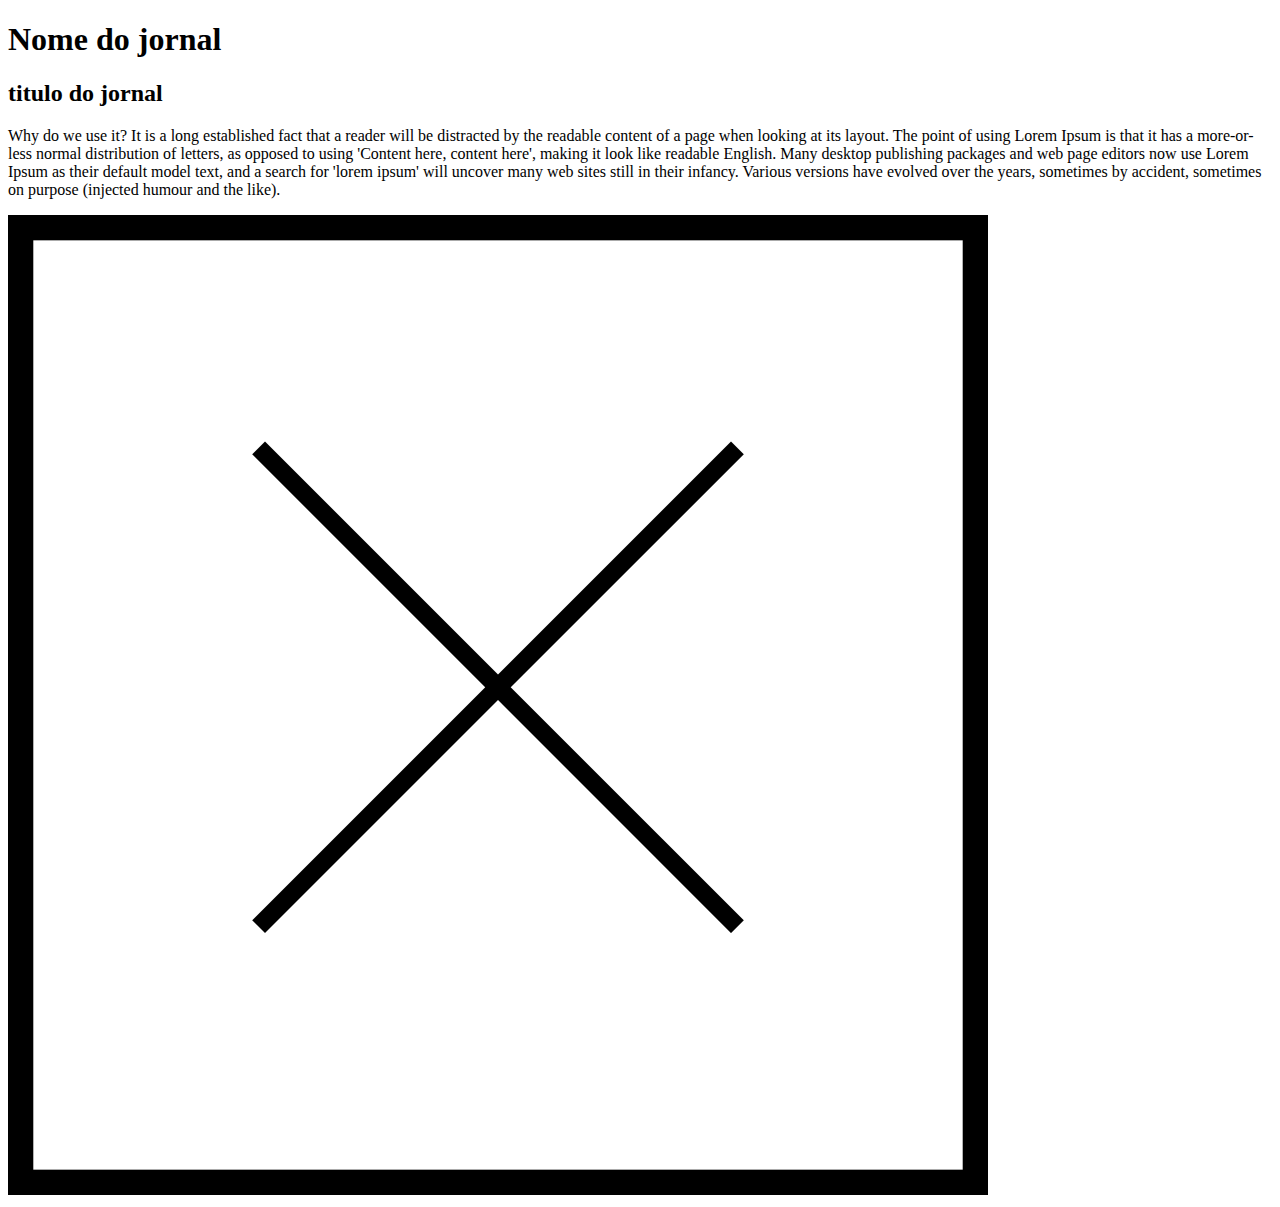
==== jornal.html @ cda37ce3 "Add files via upload" ====
<!DOCTYPE html>
<html lang="pt-br">
<head>
    <meta charset="UTF-8">
    <meta http-equiv="X-UA-Compatible" content="IE=edge">
    <meta name="viewport" content="width=device-width, initial-scale=1.0">
    <link rel="stylesheet" href="jornal.css">
    <title>Trabalho jornal </title>

</head>
<body>
    <header>
    <h1> Nome do jornal </h1>    
 </header>
     
        <h2> titulo do jornal  </h2>
        <p> Why do we use it?
            It is a long established fact that a reader will be distracted by the readable content of a page when looking at its layout. The point of using Lorem Ipsum is that it has a more-or-less normal distribution of letters, as opposed to using 'Content here, content here', making it look like readable English. Many desktop publishing packages and web page editors now use Lorem Ipsum as their default model text, and a search for 'lorem ipsum' will uncover many web sites still in their infancy. Various versions have evolved over the years, sometimes by accident, sometimes on purpose (injected humour and the like). </p>

            <img id="Trabalho" src="trabalho.png">







</body>
</html>
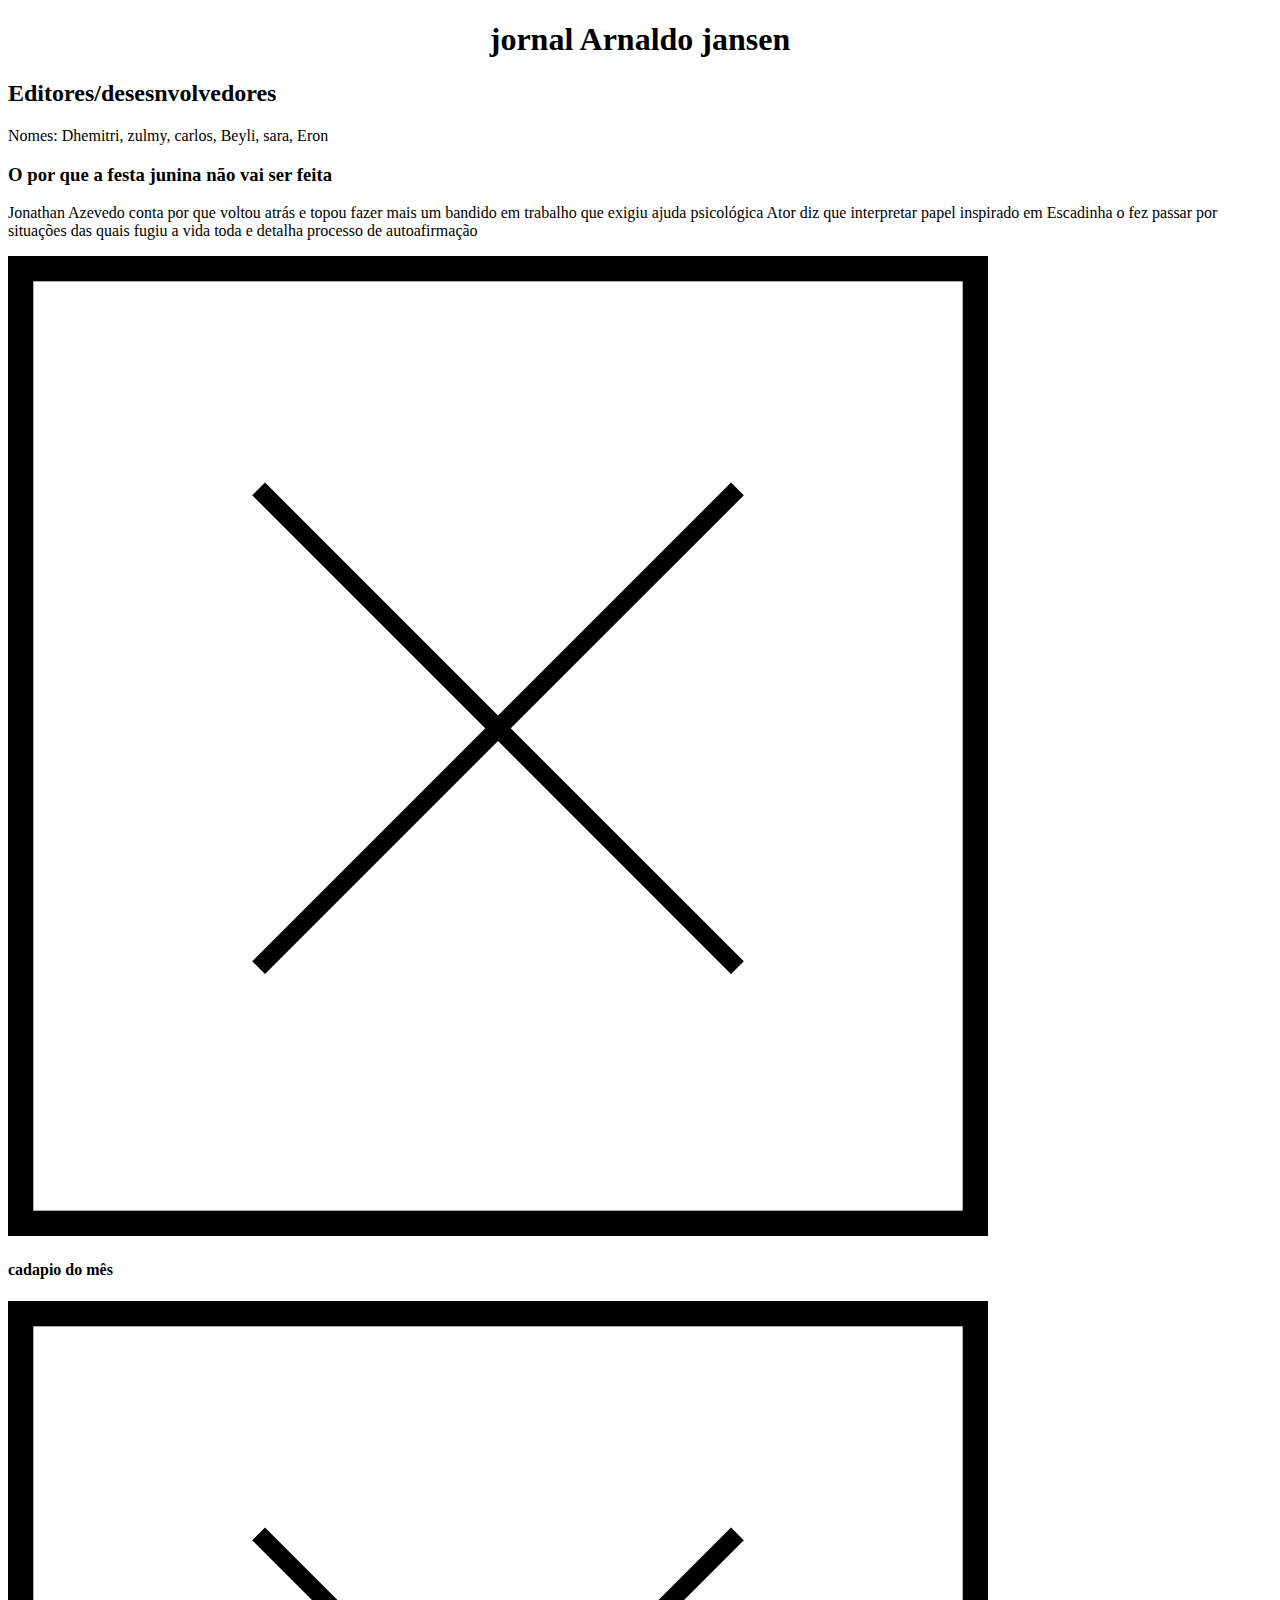
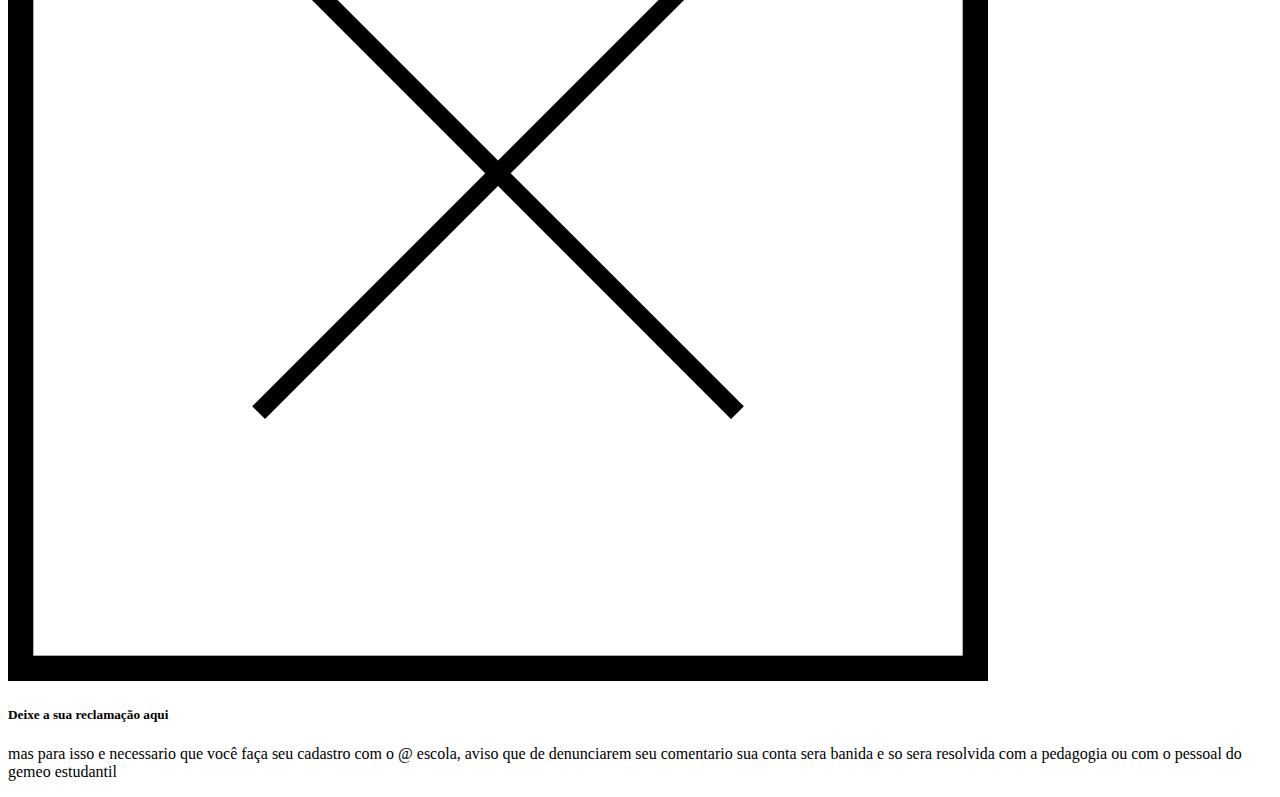
==== commit 06697841: "Add files via upload" ====
--- a/jornal.html
+++ b/jornal.html
@@ -7,18 +7,34 @@
     <link rel="stylesheet" href="jornal.css">
     <title>Trabalho jornal </title>
 
-</head>
-<body>
-    <header>
-    <h1> Nome do jornal </h1>    
- </header>
-     
-        <h2> titulo do jornal  </h2>
-        <p> Why do we use it?
-            It is a long established fact that a reader will be distracted by the readable content of a page when looking at its layout. The point of using Lorem Ipsum is that it has a more-or-less normal distribution of letters, as opposed to using 'Content here, content here', making it look like readable English. Many desktop publishing packages and web page editors now use Lorem Ipsum as their default model text, and a search for 'lorem ipsum' will uncover many web sites still in their infancy. Various versions have evolved over the years, sometimes by accident, sometimes on purpose (injected humour and the like). </p>
+    </head>
+      <body>
+        <header>
+           <h1> jornal Arnaldo jansen </h1>    
+        </header>
 
-            <img id="Trabalho" src="trabalho.png">
+        <h2> Editores/desesnvolvedores  </h2>
+        <p>Nomes: Dhemitri, zulmy, carlos, Beyli, sara, Eron </p>
 
+
+        <h3> O por que a festa junina não vai ser feita  </h3>
+            <p> Jonathan Azevedo conta por que voltou atrás e topou fazer mais um bandido em trabalho que exigiu ajuda psicológica
+                Ator diz que interpretar papel inspirado em Escadinha o fez passar por situações das quais fugiu a vida toda e detalha processo de autoafirmação</p>
+
+           <img id="Trabalho" src="trabalho.png">
+
+        <h4> cadapio do mês </h4>
+
+          <img id="Trabalho" src="trabalho.png">       
+
+
+         <h5>Deixe a sua reclamação aqui</h5>
+         <p>mas para isso e necessario que você faça seu cadastro com o @ escola, aviso que de denunciarem seu comentario sua conta sera banida e so sera resolvida com a pedagogia ou com o pessoal do gemeo estudantil </p>
+
+          
+         
+            
+                
 
 
 
--- a/jornal.css
+++ b/jornal.css
@@ -0,0 +1,6 @@
+header h1 {
+text-align: center;
+
+
+}  
+
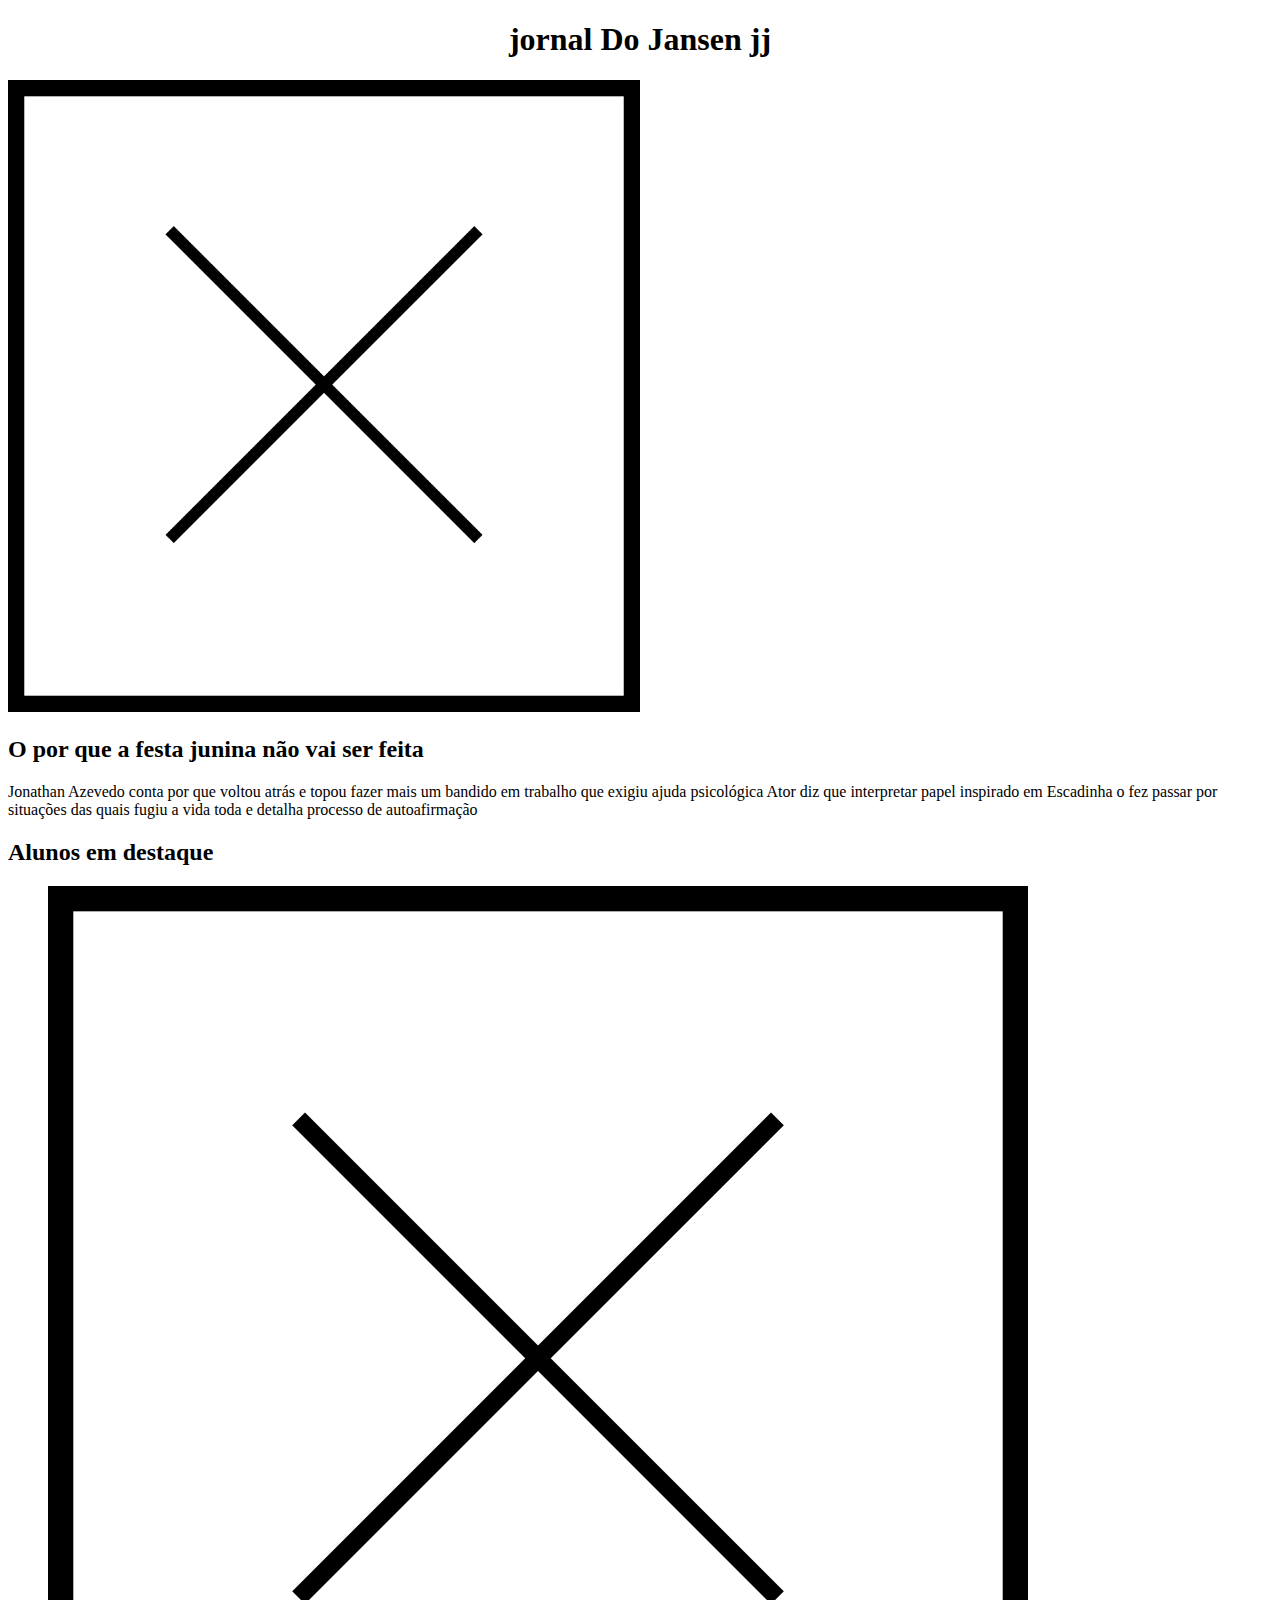
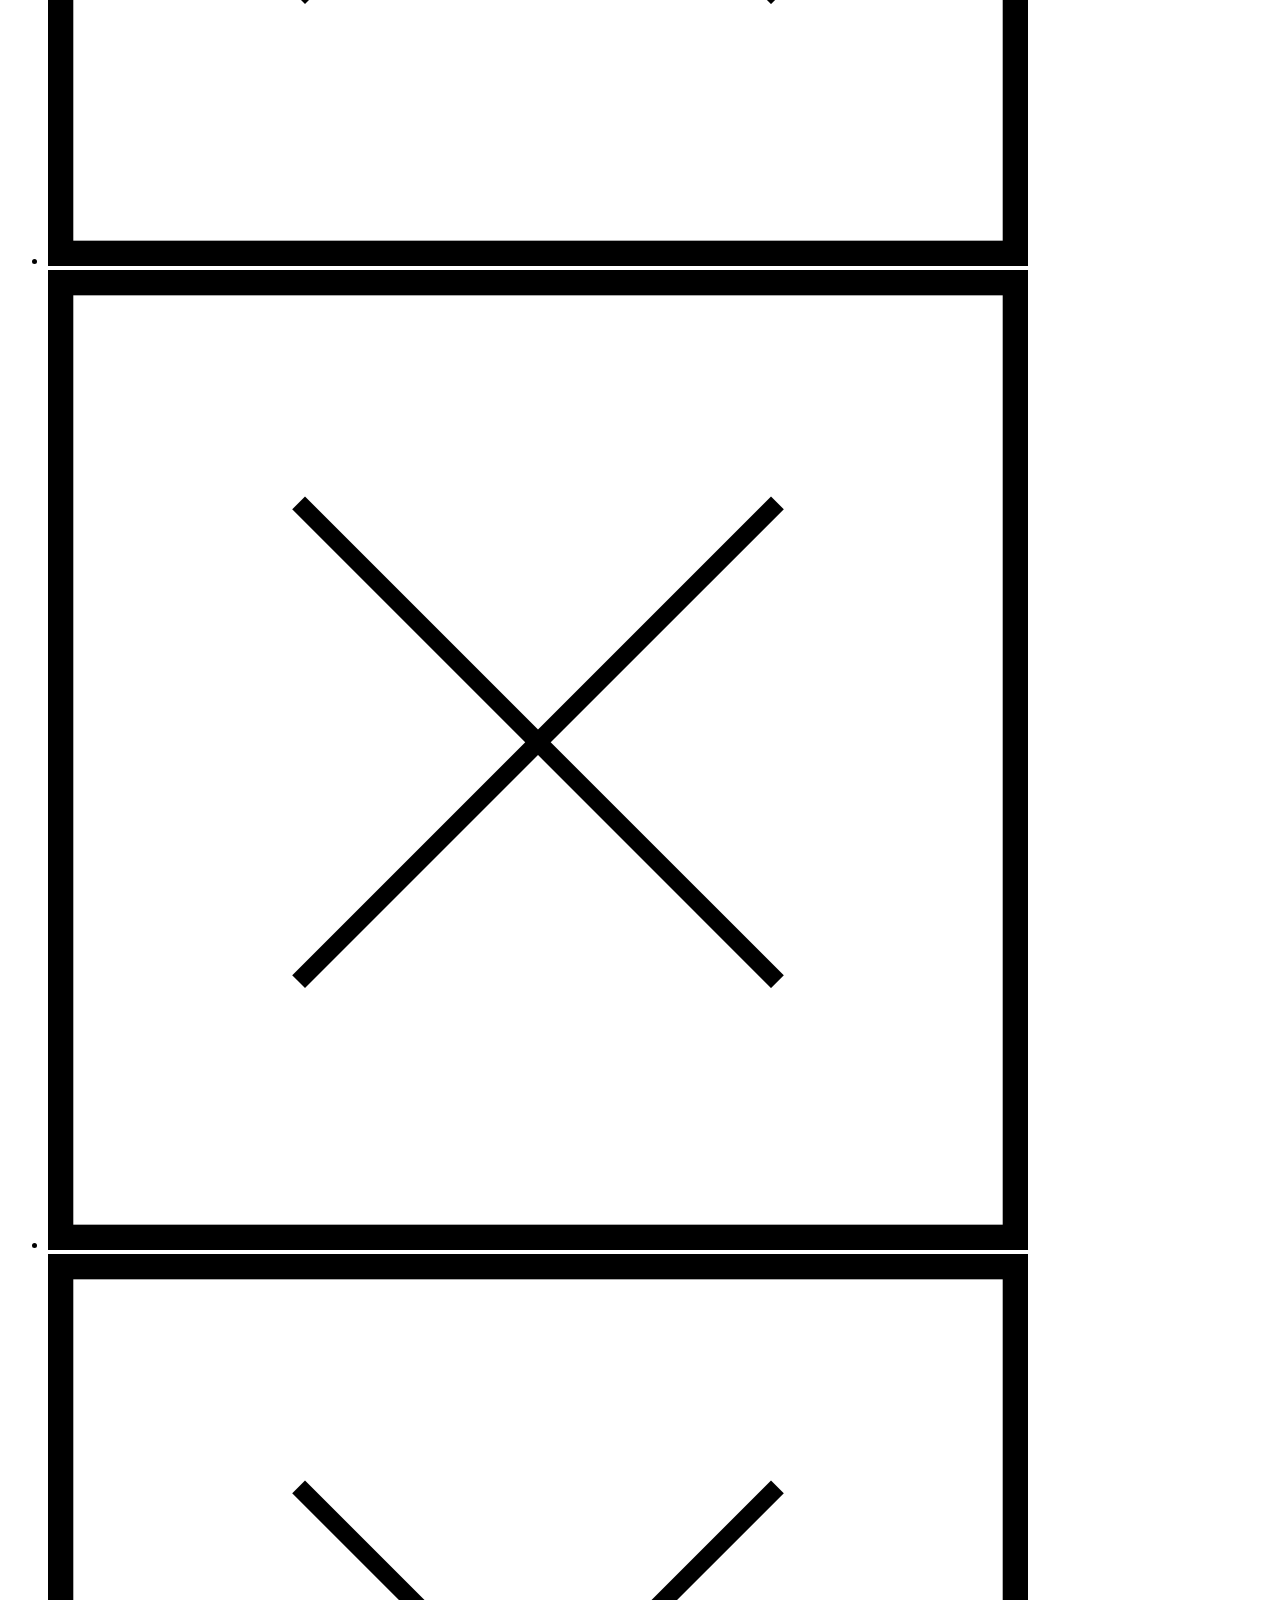
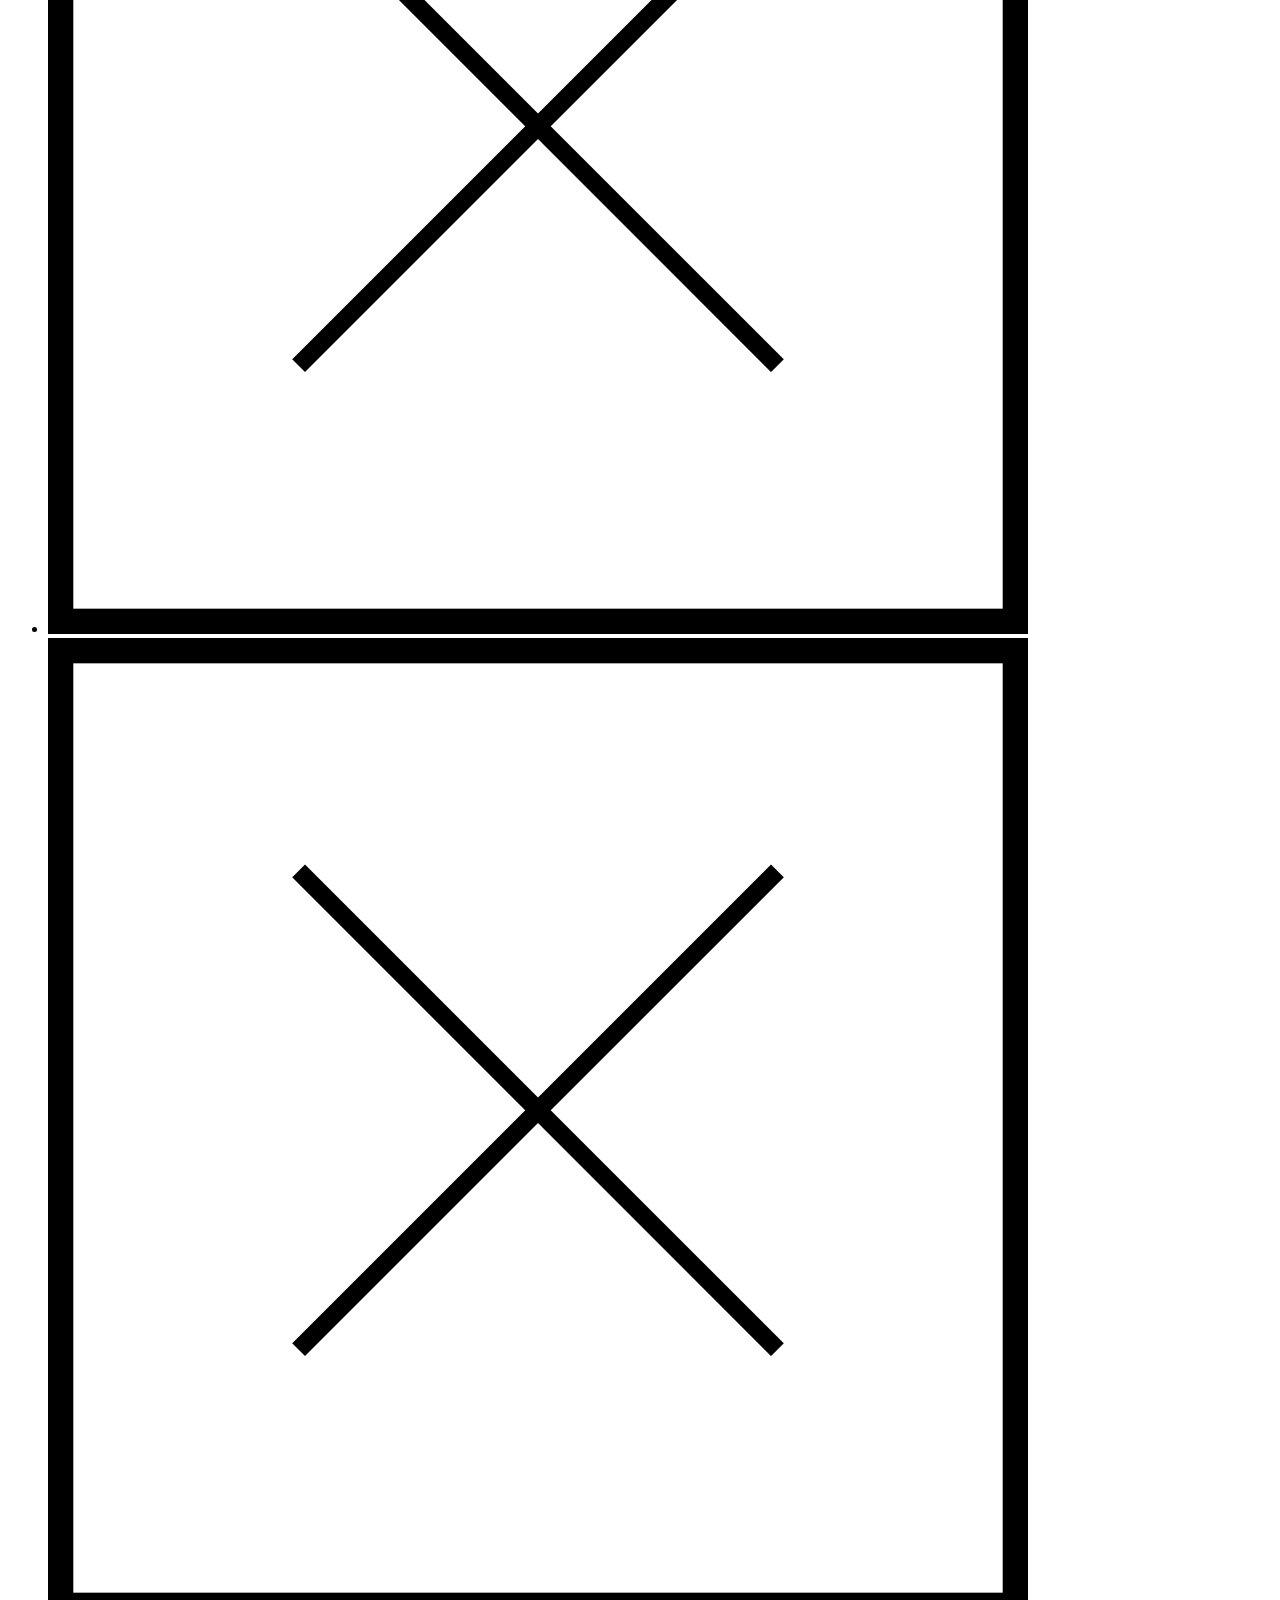
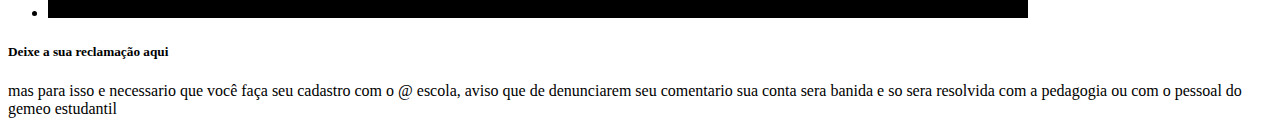
==== commit e8106a75: "Add files via upload" ====
--- a/jornal.html
+++ b/jornal.html
@@ -10,24 +10,30 @@
     </head>
       <body>
         <header>
-           <h1> jornal Arnaldo jansen </h1>    
+           <h1> jornal Do  Jansen jj</h1>    
         </header>
 
-        <h2> Editores/desesnvolvedores  </h2>
-        <p>Nomes: Dhemitri, zulmy, carlos, Beyli, sara, Eron </p>
+        <div>
 
-
-        <h3> O por que a festa junina não vai ser feita  </h3>
+        <img class="trabalho"  src="trabalho.png">
+        <h2> O por que a festa junina não vai ser feita  </h2>
             <p> Jonathan Azevedo conta por que voltou atrás e topou fazer mais um bandido em trabalho que exigiu ajuda psicológica
                 Ator diz que interpretar papel inspirado em Escadinha o fez passar por situações das quais fugiu a vida toda e detalha processo de autoafirmação</p>
+             
+              </div>
+           
 
-           <img id="Trabalho" src="trabalho.png">
-
-        <h4> cadapio do mês </h4>
-
-          <img id="Trabalho" src="trabalho.png">       
-
-
+        <h2> Alunos em destaque  </h2>
+           
+        <div class=" imagens">
+              <Ul>
+       
+        <LI><img id="Trabalho" src="trabalho.png"></LI>
+        <LI><img id="Trabalho" src="trabalho.png"></LI>     
+        <LI><img id="Trabalho" src="trabalho.png"></LI>
+        <LI><img id="Trabalho" src="trabalho.png"></LI>
+        </Ul>
+      </div>
          <h5>Deixe a sua reclamação aqui</h5>
          <p>mas para isso e necessario que você faça seu cadastro com o @ escola, aviso que de denunciarem seu comentario sua conta sera banida e so sera resolvida com a pedagogia ou com o pessoal do gemeo estudantil </p>
 
--- a/jornal.css
+++ b/jornal.css
@@ -1,6 +1,16 @@
 header h1 {
 text-align: center;
 
-
 }  
 
+.trabalho
+{
+width: 50%;
+
+}
+.imagens {
+
+    width: 50%;
+
+
+}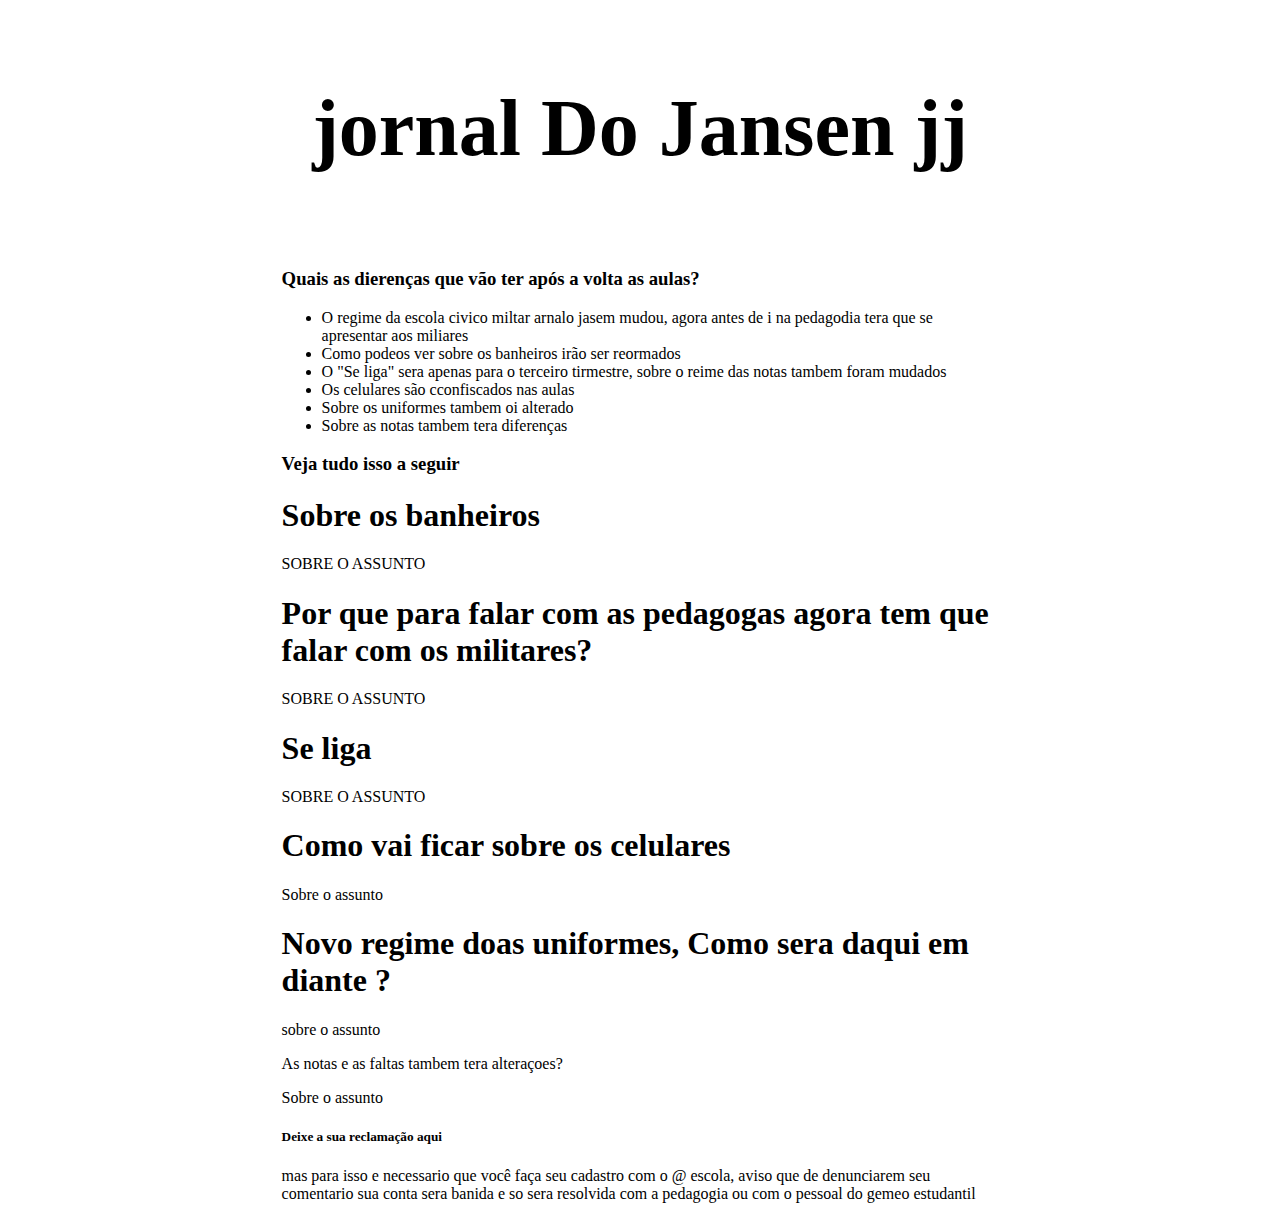
==== commit e114a2e9: "Add files via upload" ====
--- a/jornal.html
+++ b/jornal.html
@@ -9,38 +9,61 @@
 
     </head>
       <body>
+      
         <header>
            <h1> jornal Do  Jansen jj</h1>    
         </header>
+      
+   
 
-        <div>
-
-        <img class="trabalho"  src="trabalho.png">
-        <h2> O por que a festa junina não vai ser feita  </h2>
-            <p> Jonathan Azevedo conta por que voltou atrás e topou fazer mais um bandido em trabalho que exigiu ajuda psicológica
-                Ator diz que interpretar papel inspirado em Escadinha o fez passar por situações das quais fugiu a vida toda e detalha processo de autoafirmação</p>
+    
+        
+        <h3> Quais as dierenças que vão ter após a volta as aulas?  </h3>
+        <UL class="temas">
+            <li> O regime da escola civico miltar arnalo jasem mudou, agora antes de i na pedagodia tera que se apresentar aos miliares</li>
+            <li>  Como podeos ver sobre os banheiros irão ser reormados </li>
+            <li>  O "Se liga" sera apenas para o terceiro tirmestre, sobre o reime das notas tambem foram mudados </li>
+            <li>  Os celulares são cconfiscados nas aulas </li>
+            <li>  Sobre os uniformes tambem oi alterado </li>
+            <li>  Sobre as notas tambem tera diferenças </li>
+            
+            
+          </UL>
+            <H3>Veja tudo isso a seguir</H3>
              
-              </div>
            
 
-        <h2> Alunos em destaque  </h2>
-           
-        <div class=" imagens">
-              <Ul>
-       
-        <LI><img id="Trabalho" src="trabalho.png"></LI>
-        <LI><img id="Trabalho" src="trabalho.png"></LI>     
-        <LI><img id="Trabalho" src="trabalho.png"></LI>
-        <LI><img id="Trabalho" src="trabalho.png"></LI>
-        </Ul>
-      </div>
-         <h5>Deixe a sua reclamação aqui</h5>
-         <p>mas para isso e necessario que você faça seu cadastro com o @ escola, aviso que de denunciarem seu comentario sua conta sera banida e so sera resolvida com a pedagogia ou com o pessoal do gemeo estudantil </p>
+        <h1> Sobre os banheiros </h1>
+
+              <P> SOBRE O ASSUNTO</P>
+
 
           
+         <h1> Por que para falar com as pedagogas agora tem que falar com os militares?</h1>
+
+         <p>SOBRE O ASSUNTO</p>
+
+
+         <H1>Se liga</H1>
+         <p> SOBRE O ASSUNTO</p>
+           
+
+         <H1>Como vai ficar sobre os celulares </H1>
+ 
+          <p>Sobre o assunto</p>
+
+          <h1>Novo regime doas uniformes, Como sera daqui em diante ?</h1>
+
+          <p> sobre o assunto</p>
+
+          <p>As notas e as faltas tambem tera alteraçoes?</p>
+
+          <p>Sobre o assunto </p>
          
             
-                
+          <h5>Deixe a sua reclamação aqui</h5>
+          <p>mas para isso e necessario que você faça seu cadastro com o @ escola, aviso que de denunciarem seu comentario sua conta sera banida e so sera resolvida com a pedagogia ou com o pessoal do gemeo estudantil </p>
+ 
 
 
 
--- a/jornal.css
+++ b/jornal.css
@@ -1,16 +1,15 @@
-header h1 {
-text-align: center;
+body{
 
-}  
-
-.trabalho
-{
-width: 50%;
-
+    MARGIN-LEFT: 22%;
+    MARGIN-RIGHT: 22%;
 }
-.imagens {
-
-    width: 50%;
+header {
+    text-align: center;
+    padding-top: 3%;
+    padding-bottom: 3%;
+    font-size: 250%;
+}
 
 
-}+
+
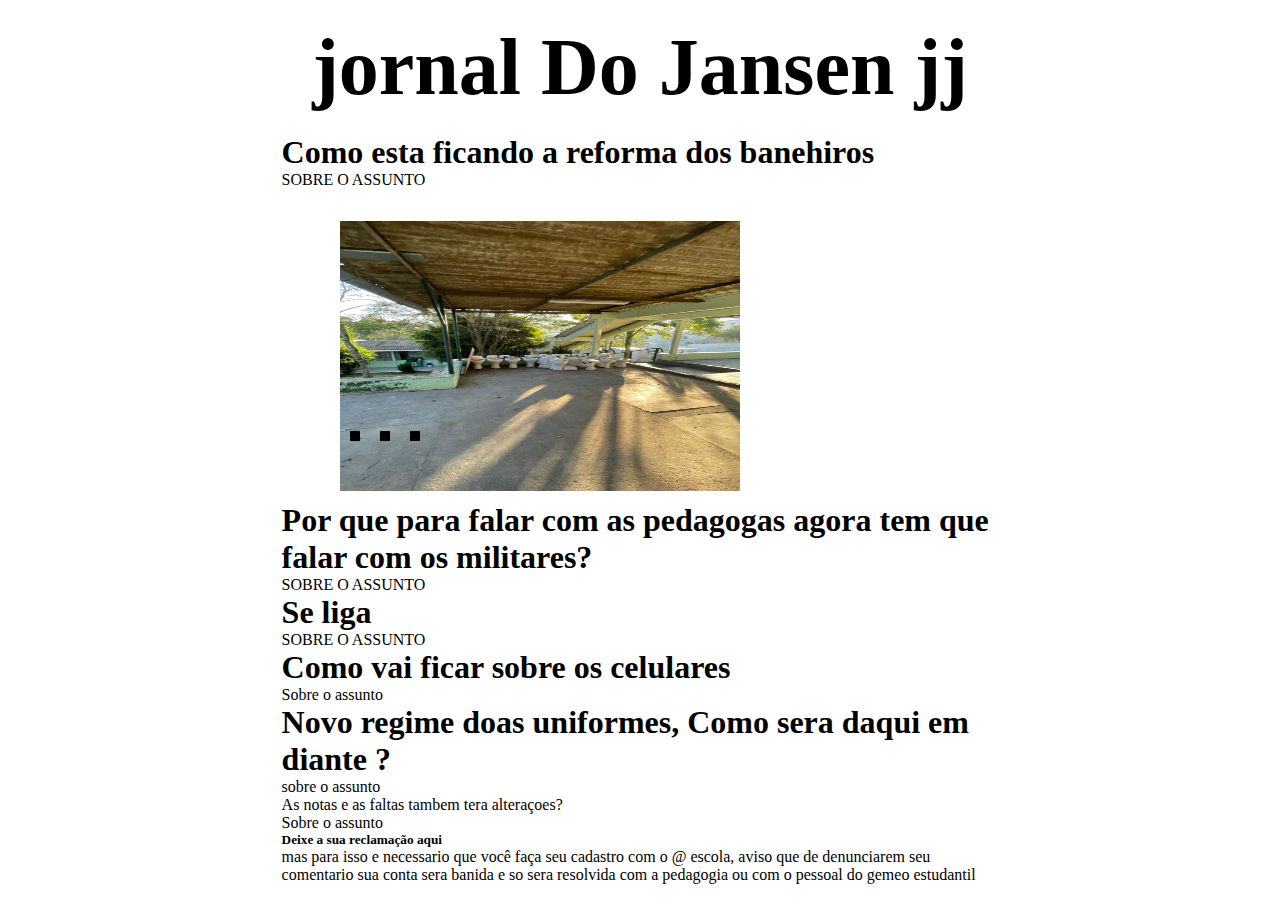
==== commit 539cf926: "Add files via upload" ====
--- a/jornal.html
+++ b/jornal.html
@@ -8,35 +8,39 @@
     <title>Trabalho jornal </title>
 
     </head>
-      <body>
       
+    <body>
+
+        <div class="titulo">
         <header>
            <h1> jornal Do  Jansen jj</h1>    
         </header>
-      
-   
+        </div>
+        
 
-    
-        
-        <h3> Quais as dierenças que vão ter após a volta as aulas?  </h3>
-        <UL class="temas">
-            <li> O regime da escola civico miltar arnalo jasem mudou, agora antes de i na pedagodia tera que se apresentar aos miliares</li>
-            <li>  Como podeos ver sobre os banheiros irão ser reormados </li>
-            <li>  O "Se liga" sera apenas para o terceiro tirmestre, sobre o reime das notas tambem foram mudados </li>
-            <li>  Os celulares são cconfiscados nas aulas </li>
-            <li>  Sobre os uniformes tambem oi alterado </li>
-            <li>  Sobre as notas tambem tera diferenças </li>
-            
-            
-          </UL>
-            <H3>Veja tudo isso a seguir</H3>
-             
-           
-
-        <h1> Sobre os banheiros </h1>
+        <h1> Como esta ficando a reforma dos banehiros  </h1>
 
               <P> SOBRE O ASSUNTO</P>
+        <ul class="slider">
+            <li>
+              <input type="radio" id="slide1" name="slide" checked>
+              <label for="slide1"></label>
+              <img src="imagens/banheiro2.jpg"/>
+              
+            </li>
+            <li>
+              <input type="radio" id="slide2" name="slide" checked>
+              <label for="slide2"></label>
+              <img src="banhero3.jpg" />
+            </li>
+            <li>
+                <input type="radio" id="slide3" name="slide" checked>
+                <label for="slide3"></label>
+                <img src="privadas.jpg" />
+              </li>
 
+
+        </ul>
 
           
          <h1> Por que para falar com as pedagogas agora tem que falar com os militares?</h1>
--- a/jornal.css
+++ b/jornal.css
@@ -10,6 +10,66 @@
     font-size: 250%;
 }
 
+* { margin: 0; padding: 0; }
 
+.slider {
+    display: flex;
+    height: 293px;
+    width: 600px;
+    margin: auto;
+    margin-top: 20px;
+    
+    align-items: center;
+}
 
+.slider li {
+    list-style: none;
+    position: absolute;
+}
 
+.slider img {
+    margin: auto;
+    height: 270px;
+    width: 400px;
+    vertical-align: top;
+}
+
+.slider input {
+    display: none;
+}
+
+.slider label {
+    background-color: #000;
+    right: 200px;
+    bottom: 50px;
+    cursor: pointer;
+    display: block;
+    height: 10px;
+    position: absolute;
+    width: 10px;
+    z-index: 10;
+    align-items: center;
+}
+
+.slider li:nth-child(1) label {
+    left: 10px;
+}
+
+.slider li:nth-child(2) label {
+    left: 40px;
+}
+
+.slider li:nth-child(3) label {
+    left: 70px;
+}
+.slider img {
+    
+    opacity: 0;
+    visibility: hidden;
+}
+
+.slider li input:checked ~ img {
+    opacity: 1;
+    visibility: visible;
+    z-index: 10;
+}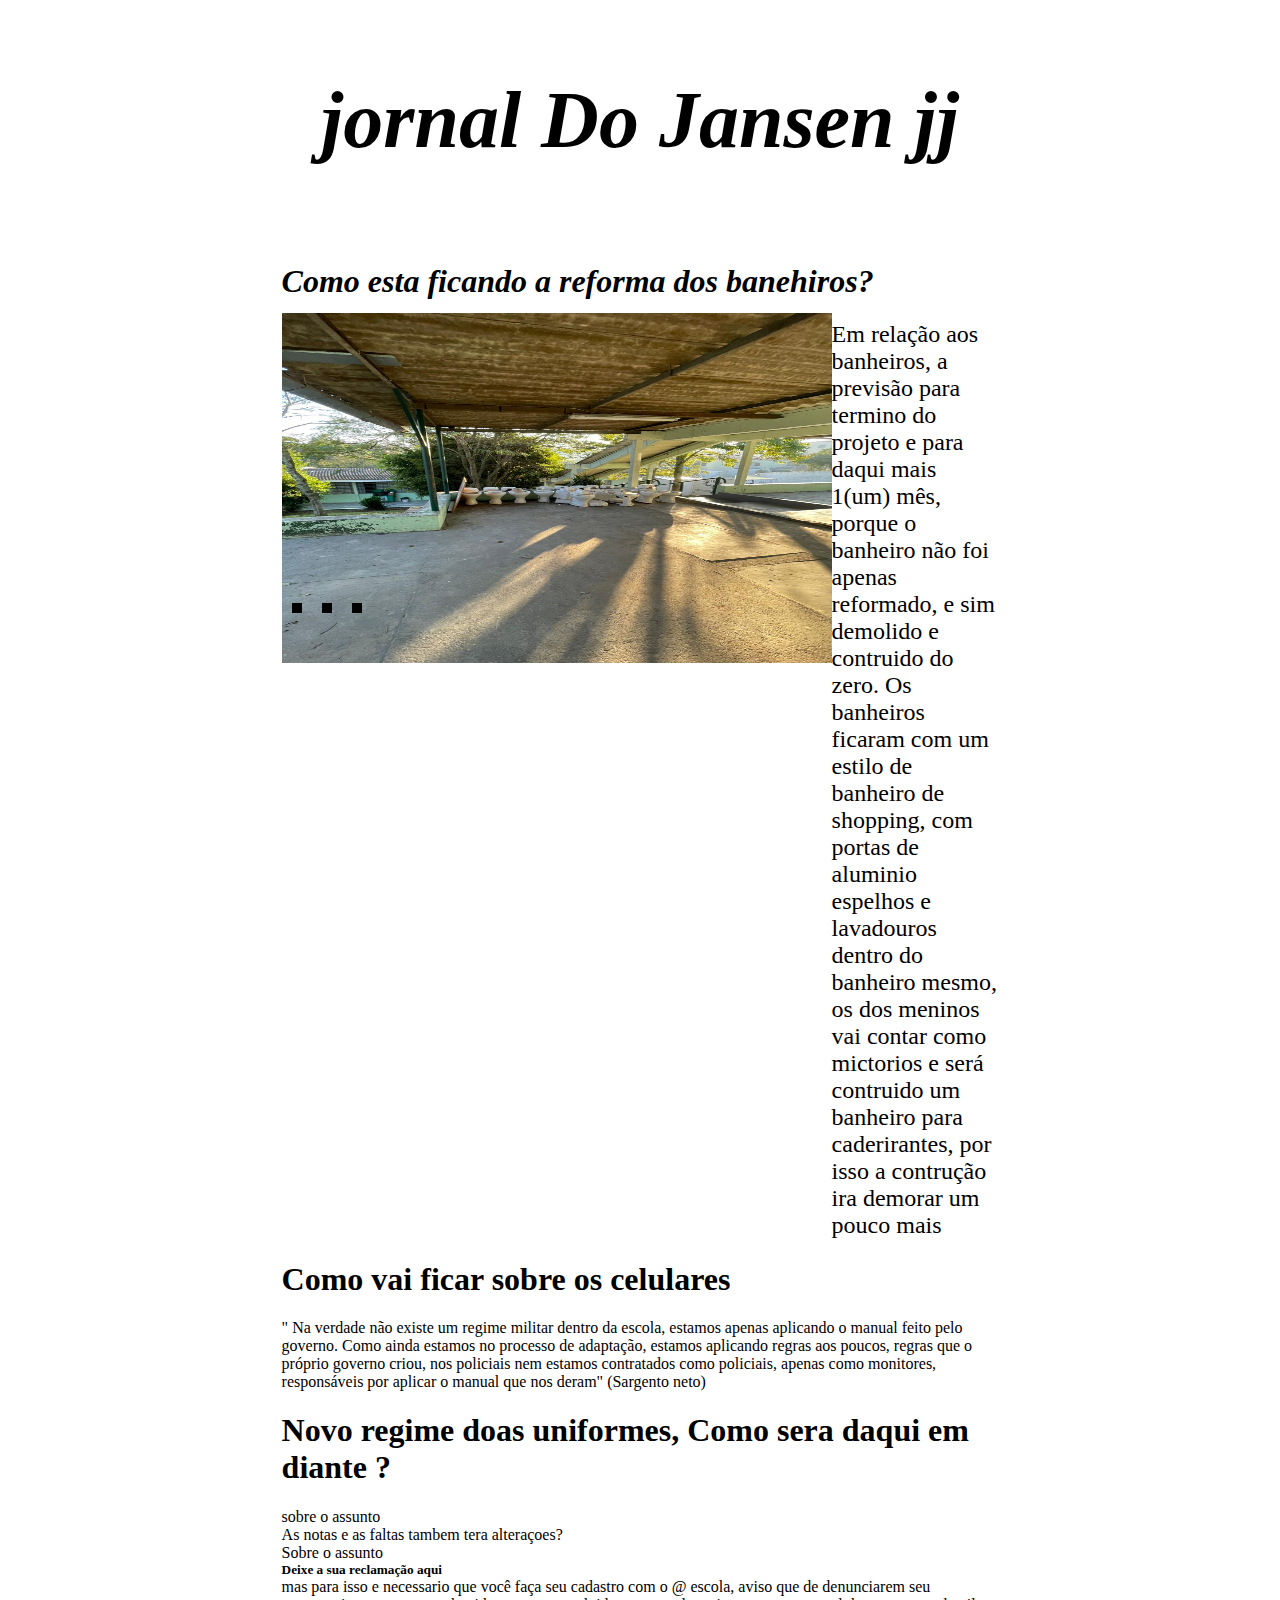
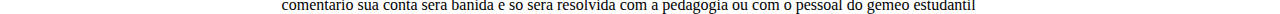
==== commit 590ba08f: "Add files via upload" ====
--- a/jornal.html
+++ b/jornal.html
@@ -4,6 +4,9 @@
     <meta charset="UTF-8">
     <meta http-equiv="X-UA-Compatible" content="IE=edge">
     <meta name="viewport" content="width=device-width, initial-scale=1.0">
+    <link rel="preconnect" href="https://fonts.googleapis.com">
+<link rel="preconnect" href="https://fonts.gstatic.com" crossorigin>
+<link href="https://fonts.googleapis.com/css2?family=Inter:wght@400;700&display=swap" rel="stylesheet">
     <link rel="stylesheet" href="jornal.css">
     <title>Trabalho jornal </title>
 
@@ -17,11 +20,18 @@
         </header>
         </div>
         
-
-        <h1> Como esta ficando a reforma dos banehiros  </h1>
-
-              <P> SOBRE O ASSUNTO</P>
-        <ul class="slider">
+          <div class="titulo">
+        <h1> Como esta ficando a reforma dos banehiros?  </h1>
+        
+      </div>
+      
+      <div class=" texto">
+          <div>
+              <P> Em relação aos banheiros, a previsão para termino do projeto e para daqui mais 1(um) mês, porque o banheiro não foi apenas reformado, e sim demolido e contruido do zero. Os banheiros ficaram com um estilo de banheiro de shopping, com portas de aluminio espelhos e lavadouros dentro do banheiro mesmo, os dos meninos vai contar como mictorios e será contruido um banheiro para caderirantes, por isso a contrução ira demorar um pouco mais </P>
+           
+            </div>
+            <div class="imagens">
+            <ul class="slider">
             <li>
               <input type="radio" id="slide1" name="slide" checked>
               <label for="slide1"></label>
@@ -31,30 +41,26 @@
             <li>
               <input type="radio" id="slide2" name="slide" checked>
               <label for="slide2"></label>
-              <img src="banhero3.jpg" />
+              <img src="imagens/banhero3.jpg" />
             </li>
             <li>
                 <input type="radio" id="slide3" name="slide" checked>
                 <label for="slide3"></label>
-                <img src="privadas.jpg" />
+                <img src="imagens/privadas.jpg" />
               </li>
-
+              </div>
+            </div>
 
         </ul>
-
+      </div>
           
-         <h1> Por que para falar com as pedagogas agora tem que falar com os militares?</h1>
-
-         <p>SOBRE O ASSUNTO</p>
-
-
-         <H1>Se liga</H1>
-         <p> SOBRE O ASSUNTO</p>
-           
-
+  
+         
+        
          <H1>Como vai ficar sobre os celulares </H1>
  
-          <p>Sobre o assunto</p>
+          <p>" Na verdade não existe um regime militar dentro da escola, estamos apenas aplicando o manual feito pelo governo. Como ainda estamos no processo de adaptação, estamos aplicando regras aos poucos, regras que o próprio governo criou, nos policiais nem estamos contratados como policiais, apenas como monitores, responsáveis por aplicar o manual que nos deram"
+          (Sargento neto)</p>
 
           <h1>Novo regime doas uniformes, Como sera daqui em diante ?</h1>
 
--- a/jornal.css
+++ b/jornal.css
@@ -2,6 +2,9 @@
 
     MARGIN-LEFT: 22%;
     MARGIN-RIGHT: 22%;
+    font-family:serif ;
+
+    
 }
 header {
     text-align: center;
@@ -11,6 +14,37 @@
 }
 
 * { margin: 0; padding: 0; }
+
+.titulo
+{
+font-style: oblique;
+font-family: monospace;
+
+
+}
+
+h1
+{
+    margin: revert;
+    font-family: Cambria, Cochin, Georgia, Times, 'Times New Roman', serif ;
+
+}
+.texto
+
+{
+    display: flex;
+	flex-direction: row-reverse ;
+  font-size:x-large
+
+
+}
+.imagens
+{
+    
+    height: 350px;
+    width: 550px;
+}
+
 
 .slider {
     display: flex;
@@ -29,8 +63,8 @@
 
 .slider img {
     margin: auto;
-    height: 270px;
-    width: 400px;
+    height: 350px;
+    width: 550px;
     vertical-align: top;
 }
 
